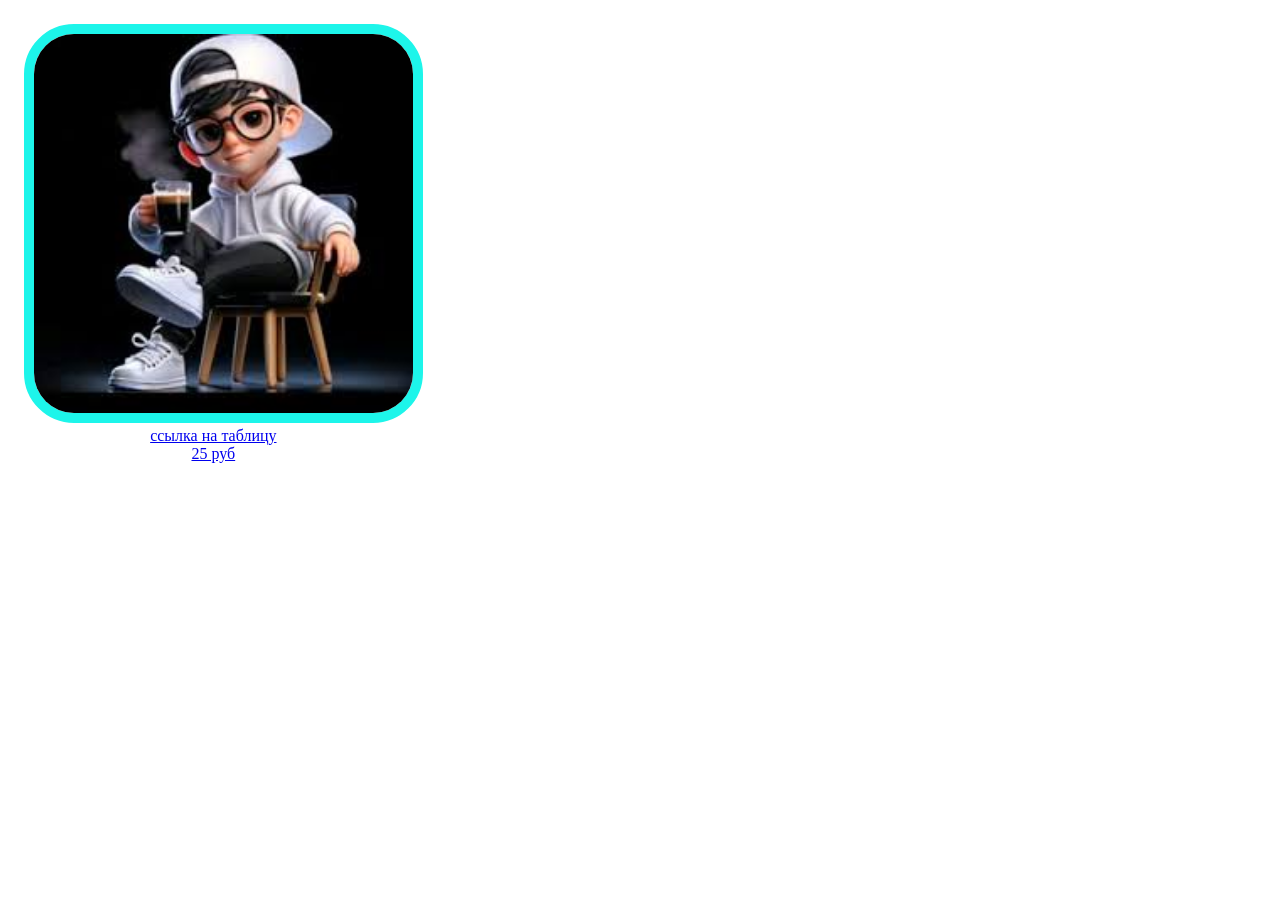
==== index.html @ cc0eefc3 "Update index.html" ====
<!DOCTYPE html>
<html lang="en">

<head>
    <meta charset="UTF-8">
    <meta name="viewport" content="width=device-width, initial-scale=1.0">
    <title>Home</title>
    <link rel="stylesheet" href="static/styles/styles.css">
</head <body>

    <div class="container">
        <center>
            <div class="card">
                <a href="https://docs.google.com/spreadsheets/d/1LGs_d-Bq49L5b7XdtwB2i5ohd3wCC22i/edit?usp=drive_link&ouid=101475722380969422959&rtpof=true&sd=true">
                    <img src="static/images/admin.jpeg" alt="Тут должна быть картинка">
                    <div class="info">
                        <a href="#">
                            <p>ссылка на таблицу</p>
                        </a>
                        <a
                            href="https://docs.google.com/spreadsheets/d/1LGs_d-Bq49L5b7XdtwB2i5ohd3wCC22i/edit?usp=drive_link&ouid=101475722380969422959&rtpof=true&sd=true">
                            <p>25 руб</p>
                        </a>
                    </div>
                </a>
            </div>
        </center>



    </div>

</body>

</html>
---- static/styles/styles.css ----
* {
    margin: 0;
    padding: 0;
}

.container {
    display: grid;
    /* сетка из нескольких изображений */
    grid-template-columns: repeat(3, 1fr);
    grid-template-rows: repeat(3);
}

.card {
    margin: 1.5em;
}

.card img {
    width: 100%;
    border-style: solid;
    border-width: 10px;
    border-color: rgb(29, 245, 234);
    border-radius: 50px;
}

.card .info {
    text-align: center;
}

@media (max-width: 800px) {
    .container {
        grid-template-columns: repeat(2, 1fr);
        grid-template-rows: repeat(5);
    }
}

@media (max-width: 600px) {
    .container {
        grid-template-columns: repeat(1, 1fr);
        grid-template-rows: repeat(9);
    }

    .card {
        margin-inline: 0;
    }
}
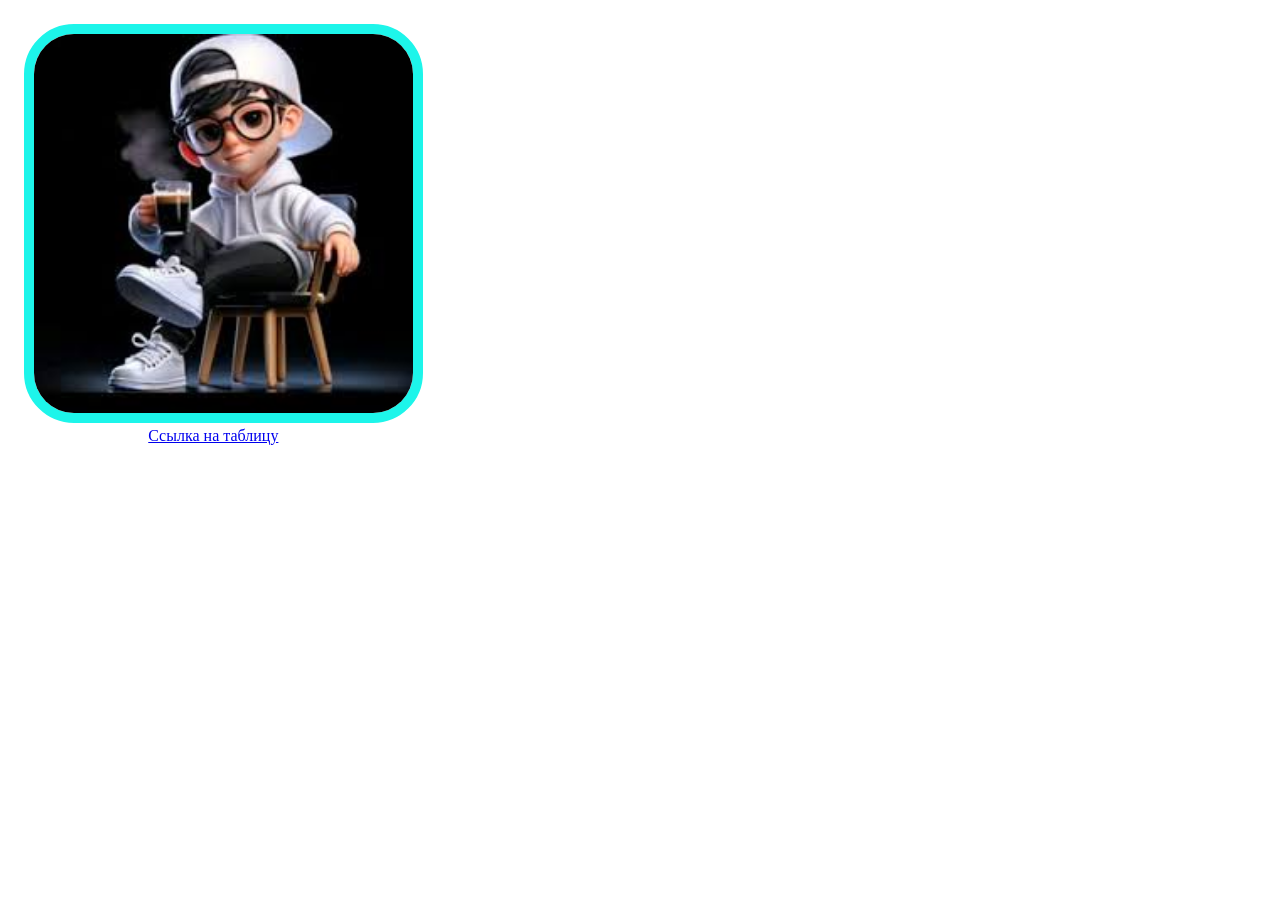
==== commit 2fbf3c2c: "Update index.html" ====
--- a/index.html
+++ b/index.html
@@ -14,12 +14,9 @@
                 <a href="https://docs.google.com/spreadsheets/d/1LGs_d-Bq49L5b7XdtwB2i5ohd3wCC22i/edit?usp=drive_link&ouid=101475722380969422959&rtpof=true&sd=true">
                     <img src="static/images/admin.jpeg" alt="Тут должна быть картинка">
                     <div class="info">
-                        <a href="#">
-                            <p>ссылка на таблицу</p>
-                        </a>
                         <a
                             href="https://docs.google.com/spreadsheets/d/1LGs_d-Bq49L5b7XdtwB2i5ohd3wCC22i/edit?usp=drive_link&ouid=101475722380969422959&rtpof=true&sd=true">
-                            <p>25 руб</p>
+                            <p>Ссылка на таблицу</p>
                         </a>
                     </div>
                 </a>
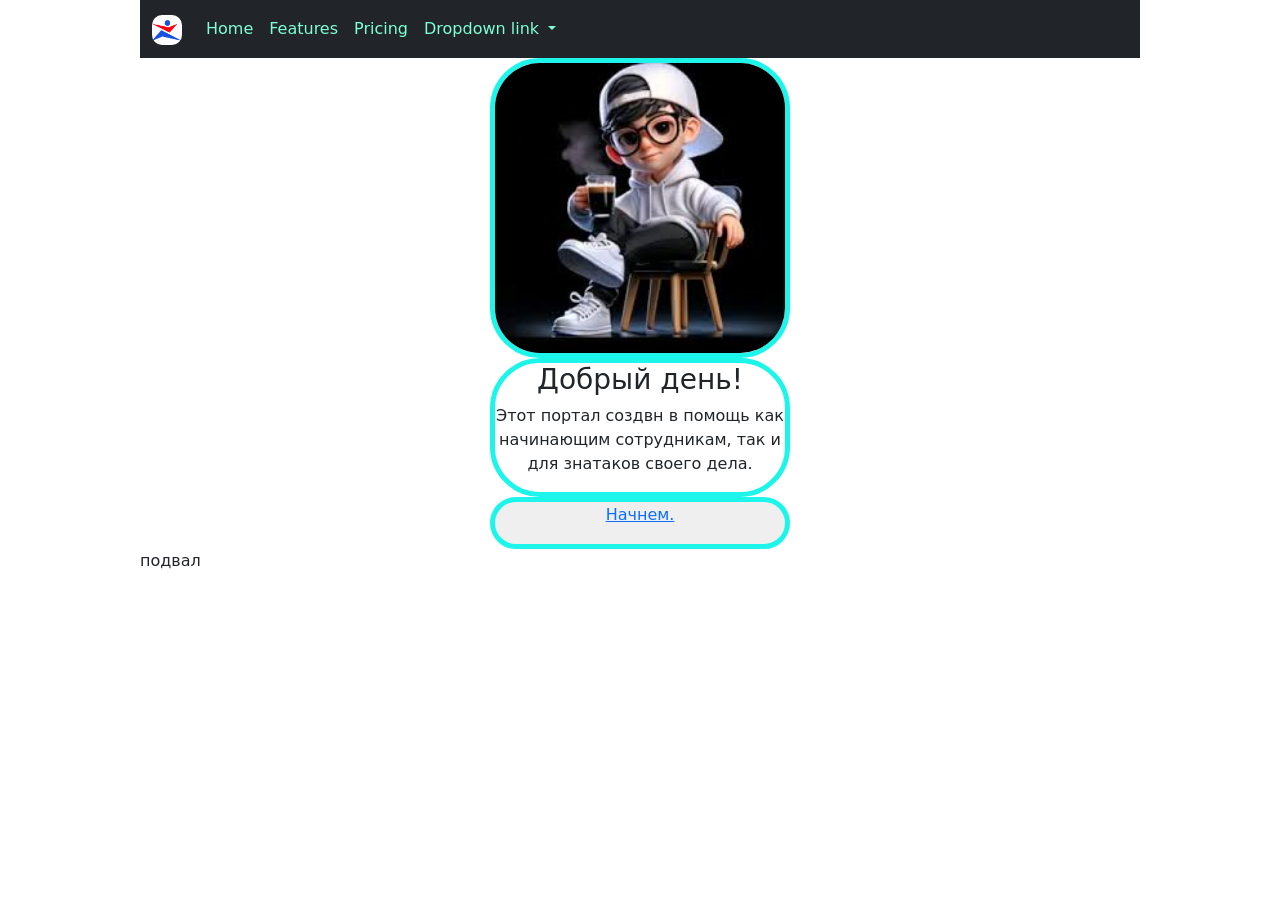
==== commit 90faab48: "Update index.html" ====
--- a/index.html
+++ b/index.html
@@ -4,29 +4,80 @@
 <head>
     <meta charset="UTF-8">
     <meta name="viewport" content="width=device-width, initial-scale=1.0">
-    <title>Home</title>
-    <link rel="stylesheet" href="static/styles/styles.css">
-</head <body>
+    <link href="https://cdn.jsdelivr.net/npm/bootstrap@5.3.8/dist/css/bootstrap.min.css" rel="stylesheet"
+        integrity="sha384-sRIl4kxILFvY47J16cr9ZwB07vP4J8+LH7qKQnuqkuIAvNWLzeN8tE5YBujZqJLB" crossorigin="anonymous">
+    <link rel="stylesheet" href="/static/styles/styles.css">
+    <title>Нулевой</title>
+</head>
 
-    <div class="container">
-        <center>
-            <div class="card">
-                <a href="https://docs.google.com/spreadsheets/d/1LGs_d-Bq49L5b7XdtwB2i5ohd3wCC22i/edit?usp=drive_link&ouid=101475722380969422959&rtpof=true&sd=true">
-                    <img src="static/images/admin.jpeg" alt="Тут должна быть картинка">
-                    <div class="info">
-                        <a
-                            href="https://docs.google.com/spreadsheets/d/1LGs_d-Bq49L5b7XdtwB2i5ohd3wCC22i/edit?usp=drive_link&ouid=101475722380969422959&rtpof=true&sd=true">
-                            <p>Ссылка на таблицу</p>
+<body>
+    <header class="fixed-container">
+        <nav class="navbar navbar-expand-lg bg-dark">
+            <div class="container-fluid">
+                <a class="navbar-brand" href="index.html"><img src="static/images/logo_sport1.png" alt=""></a>
+                <button class="navbar-toggler" type="button" data-bs-toggle="collapse"
+                    data-bs-target="#navbarNavDropdown" aria-controls="navbarNavDropdown" aria-expanded="false"
+                    aria-label="Toggle navigation">
+                    <span class="navbar-toggler-icon"></span>
+                </button>
+                <div class="collapse navbar-collapse" id="navbarNavDropdown">
+                    <ul class="navbar-nav">
+                        <li class="nav-item">
+                            <a class="nav-link" href="glavnaja.html">Home</a>
+                        </li>
+                        <li class="nav-item">
+                            <a class="nav-link" href="glavnaja.html">Features</a>
+                        </li>
+                        <li class="nav-item">
+                            <a class="nav-link" href="#">Pricing</a>
+                        </li>
+                        <li class="nav-item dropdown">
+                            <a class="nav-link dropdown-toggle" href="#" role="button" data-bs-toggle="dropdown"
+                                aria-expanded="false">
+                                Dropdown link
+                            </a>
+                            <ul class="dropdown-menu">
+                                <li><a class="dropdown-item" href="#">Action</a></li>
+                                <li><a class="dropdown-item" href="#">Another action</a></li>
+                                <li><a class="dropdown-item" href="#">Something else here</a></li>
+                            </ul>
+                        </li>
+                    </ul>
+                </div>
+            </div>
+        </nav>
+    </header>
+    <section class="fixed-container">
+        <div>
+            <div class="hello-container">
+                <center>
+                    <a href="#">
+                        <img src="static/images/admin.jpeg" alt="Тут должна быть картинка">
+                    </a>
+                    <div class="inform">
+                        <h3>
+                            Добрый день!
+                        </h3>
+                        <p>
+                            Этот портал создвн в помощь как начинающим сотрудникам, так и для знатаков своего дела.</p>
+                    </div>
+                    <button class="inform">
+                        <a href="glavnaja.html">
+                            <p>Начнем.</p>
                         </a>
-                    </div>
-                </a>
+                    </button>
+                </center>
             </div>
-        </center>
+        </div>
+    </section>
 
+    <footer class="fixed-container">
+        <p>подвал</p>
+    </footer>
 
-
-    </div>
-
+    <script src="https://cdn.jsdelivr.net/npm/bootstrap@5.3.8/dist/js/bootstrap.bundle.min.js"
+        integrity="sha384-FKyoEForCGlyvwx9Hj09JcYn3nv7wiPVlz7YYwJrWVcXK/BmnVDxM+D2scQbITxI"
+        crossorigin="anonymous"></script>
 </body>
 
 </html>
--- a/static/styles/styles.css
+++ b/static/styles/styles.css
@@ -1,45 +1,43 @@
-* {
-    margin: 0;
-    padding: 0;
+.fixed-container {
+    max-width: 1000px;
+    margin-left: auto;
+    margin-right: auto;
 }
 
-.container {
-    display: grid;
-    /* сетка из нескольких изображений */
-    grid-template-columns: repeat(3, 1fr);
-    grid-template-rows: repeat(3);
-}
-
-.card {
-    margin: 1.5em;
-}
-
-.card img {
-    width: 100%;
+.hello-container img {
+    width: 300px;
     border-style: solid;
-    border-width: 10px;
+    border-width: 5px;
     border-color: rgb(29, 245, 234);
     border-radius: 50px;
 }
 
-.card .info {
+.inform {
+    width: 300px;
+    border-style: solid;
+    border-width: 5px;
+    border-color: rgb(29, 245, 234);
+    border-radius: 50px;
     text-align: center;
 }
 
-@media (max-width: 800px) {
-    .container {
-        grid-template-columns: repeat(2, 1fr);
-        grid-template-rows: repeat(5);
-    }
+.navbar-brand {
+    color: rgb(252, 139, 1);
 }
 
-@media (max-width: 600px) {
-    .container {
-        grid-template-columns: repeat(1, 1fr);
-        grid-template-rows: repeat(9);
-    }
+.nav-link {
+    color: aquamarine;
+}
 
-    .card {
-        margin-inline: 0;
-    }
-}+.navbar-nav .nav-link.active {
+    color: bisque;
+}
+
+.navbar-brand img {
+    width: 30px;
+    border-radius: 10px;
+}
+
+.navbar-toggler {
+    background-color: bisque;
+}
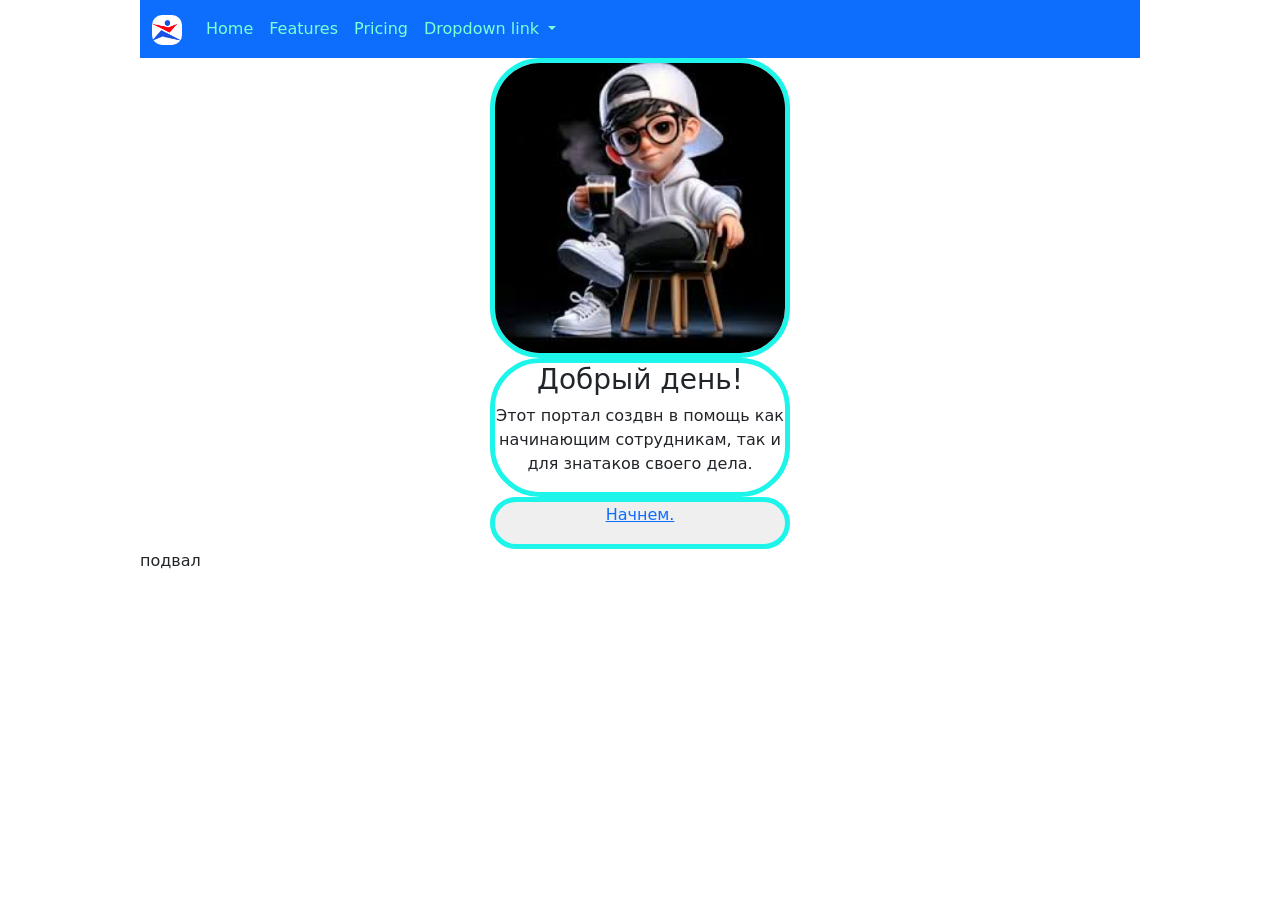
==== commit 0d86b49f: "Update index.html" ====
--- a/index.html
+++ b/index.html
@@ -6,13 +6,13 @@
     <meta name="viewport" content="width=device-width, initial-scale=1.0">
     <link href="https://cdn.jsdelivr.net/npm/bootstrap@5.3.8/dist/css/bootstrap.min.css" rel="stylesheet"
         integrity="sha384-sRIl4kxILFvY47J16cr9ZwB07vP4J8+LH7qKQnuqkuIAvNWLzeN8tE5YBujZqJLB" crossorigin="anonymous">
-    <link rel="stylesheet" href="/static/styles/styles.css">
+    <link rel="stylesheet" href="static/styles/styles.css">
     <title>Нулевой</title>
 </head>
 
 <body>
     <header class="fixed-container">
-        <nav class="navbar navbar-expand-lg bg-dark">
+        <nav class="navbar navbar-expand-lg bg-primary">
             <div class="container-fluid">
                 <a class="navbar-brand" href="index.html"><img src="static/images/logo_sport1.png" alt=""></a>
                 <button class="navbar-toggler" type="button" data-bs-toggle="collapse"
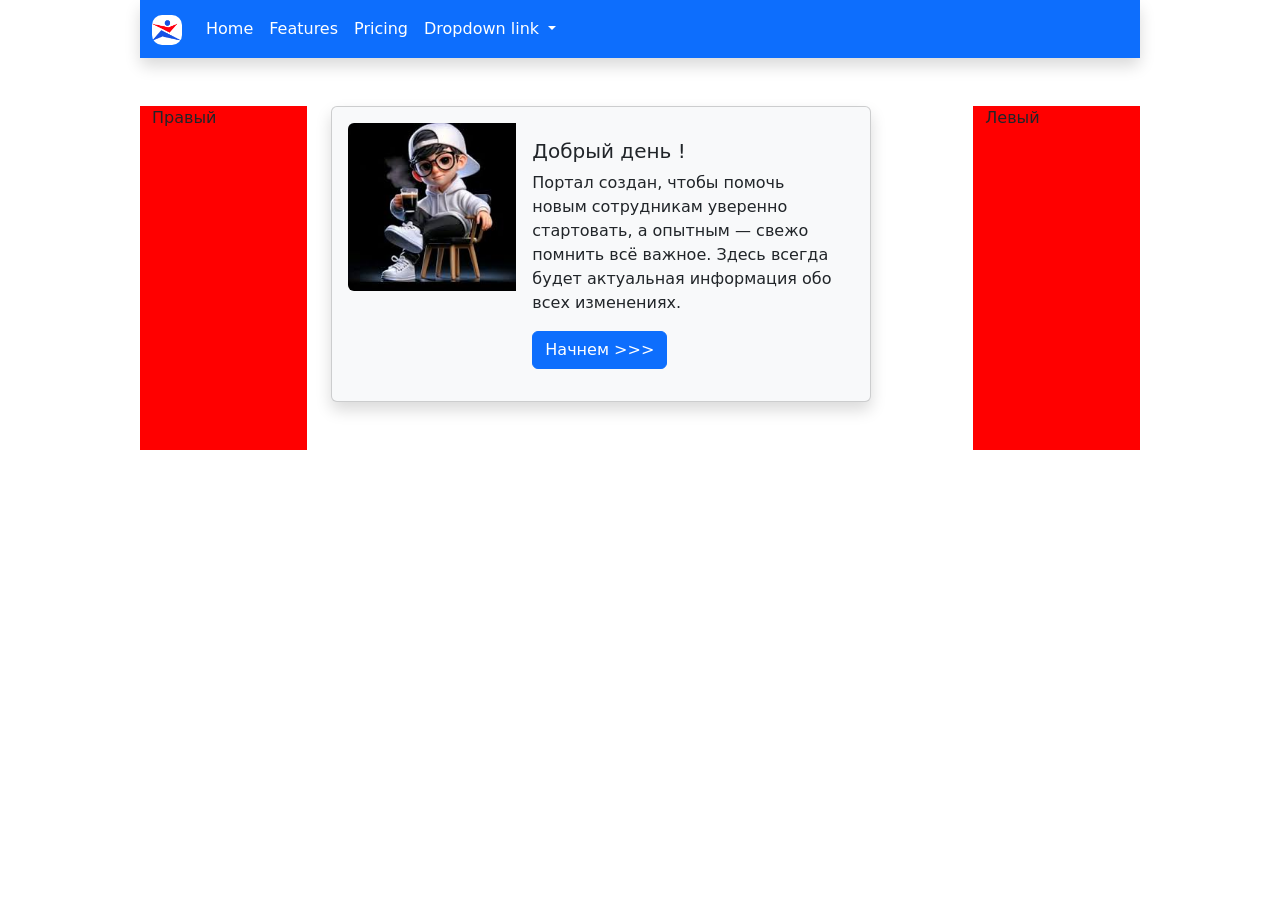
==== commit 98173289: "Add files via upload" ====
--- a/index.html
+++ b/index.html
@@ -12,67 +12,85 @@
 
 <body>
     <header class="fixed-container">
-        <nav class="navbar navbar-expand-lg bg-primary">
-            <div class="container-fluid">
-                <a class="navbar-brand" href="index.html"><img src="static/images/logo_sport1.png" alt=""></a>
-                <button class="navbar-toggler" type="button" data-bs-toggle="collapse"
-                    data-bs-target="#navbarNavDropdown" aria-controls="navbarNavDropdown" aria-expanded="false"
-                    aria-label="Toggle navigation">
-                    <span class="navbar-toggler-icon"></span>
-                </button>
-                <div class="collapse navbar-collapse" id="navbarNavDropdown">
-                    <ul class="navbar-nav">
-                        <li class="nav-item">
-                            <a class="nav-link" href="glavnaja.html">Home</a>
-                        </li>
-                        <li class="nav-item">
-                            <a class="nav-link" href="glavnaja.html">Features</a>
-                        </li>
-                        <li class="nav-item">
-                            <a class="nav-link" href="#">Pricing</a>
-                        </li>
-                        <li class="nav-item dropdown">
-                            <a class="nav-link dropdown-toggle" href="#" role="button" data-bs-toggle="dropdown"
-                                aria-expanded="false">
-                                Dropdown link
-                            </a>
-                            <ul class="dropdown-menu">
-                                <li><a class="dropdown-item" href="#">Action</a></li>
-                                <li><a class="dropdown-item" href="#">Another action</a></li>
-                                <li><a class="dropdown-item" href="#">Something else here</a></li>
-                            </ul>
-                        </li>
-                    </ul>
+        <div class="shadow p-0 mb-5 bg-body-tertiary rounded">
+            <nav class="navbar navbar-expand-md bg-primary">
+                <div class="container-fluid">
+                    <a class="navbar-brand" href="index.html"><img src="static/images/logo_sport1.png" alt=""></a>
+                    <button class="navbar-toggler" type="button" data-bs-toggle="collapse"
+                        data-bs-target="#navbarNavDropdown" aria-controls="navbarNavDropdown" aria-expanded="false"
+                        aria-label="Toggle navigation">
+                        <span class="navbar-toggler-icon"></span>
+                    </button>
+                    <div class="collapse navbar-collapse" id="navbarNavDropdown">
+                        <ul class="navbar-nav">
+                            <li class="nav-item">
+                                <a class="nav-link" href="glavnaja.html">Home</a>
+                            </li>
+                            <li class="nav-item">
+                                <a class="nav-link" href="glavnaja.html">Features</a>
+                            </li>
+                            <li class="nav-item">
+                                <a class="nav-link" href="#">Pricing</a>
+                            </li>
+                            <li class="nav-item dropdown">
+                                <a class="nav-link dropdown-toggle" href="#" role="button" data-bs-toggle="dropdown"
+                                    aria-expanded="false">
+                                    Dropdown link
+                                </a>
+                                <ul class="dropdown-menu">
+                                    <li><a class="dropdown-item" href="#">Action</a></li>
+                                    <li><a class="dropdown-item" href="#">Another action</a></li>
+                                    <li><a class="dropdown-item" href="#">Something else here</a></li>
+                                </ul>
+                            </li>
+                        </ul>
+                    </div>
                 </div>
-            </div>
-        </nav>
+            </nav>
+        </div>
     </header>
     <section class="fixed-container">
-        <div>
-            <div class="hello-container">
-                <center>
-                    <a href="#">
-                        <img src="static/images/admin.jpeg" alt="Тут должна быть картинка">
-                    </a>
-                    <div class="inform">
-                        <h3>
-                            Добрый день!
-                        </h3>
-                        <p>
-                            Этот портал создвн в помощь как начинающим сотрудникам, так и для знатаков своего дела.</p>
+        <div class="container-fluid ">
+            <div class="row">
+                <div class="col-md-2" style="background: red;">
+                    Правый
+                </div>
+                <div class="col-md-8 ">
+                    <div class="container-fluid">
+                        <div class="card mb-3 shadow p-3 mb-5 bg-body-tertiary rounded" style="max-width: 540px;">
+                            <div class="row g-0">
+                                <div class="col-md-4">
+                                    <img src="static/images/admin.jpeg" class="img-fluid rounded-start" alt="...">
+                                </div>
+                                <div class="col-md-8">
+                                    <div class="card-body">
+                                        <h5 class="card-title">Добрый день !</h5>
+                                        <p class="card-text">
+                                            Портал создан, чтобы помочь новым сотрудникам уверенно стартовать, а опытным
+                                            — свежо помнить всё важное. Здесь всегда будет актуальная информация обо
+                                            всех изменениях.</p>
+                                        <a href="glavnaja.html" class="btn btn-primary">Начнем >>></a>
+                                    </div>
+                                </div>
+                            </div>
+                        </div>
                     </div>
-                    <button class="inform">
-                        <a href="glavnaja.html">
-                            <p>Начнем.</p>
-                        </a>
-                    </button>
-                </center>
+                </div>
+                <div class="col-md-2" style="background: red;">
+                        Левый
+                </div>
             </div>
         </div>
     </section>
 
     <footer class="fixed-container">
-        <p>подвал</p>
+        <!-- <div class="shadow p-3 mb-5 bg-body-tertiary rounded">
+            <p>подвал</p>
+            <input type="date"><br>
+            <input type="time"><br>
+            <input type="datetime-local">
+        </div> -->
+
     </footer>
 
     <script src="https://cdn.jsdelivr.net/npm/bootstrap@5.3.8/dist/js/bootstrap.bundle.min.js"
@@ -80,4 +98,4 @@
         crossorigin="anonymous"></script>
 </body>
 
-</html>
+</html>
--- a/static/styles/styles.css
+++ b/static/styles/styles.css
@@ -4,33 +4,8 @@
     margin-right: auto;
 }
 
-.hello-container img {
-    width: 300px;
-    border-style: solid;
-    border-width: 5px;
-    border-color: rgb(29, 245, 234);
-    border-radius: 50px;
-}
-
-.inform {
-    width: 300px;
-    border-style: solid;
-    border-width: 5px;
-    border-color: rgb(29, 245, 234);
-    border-radius: 50px;
-    text-align: center;
-}
-
-.navbar-brand {
-    color: rgb(252, 139, 1);
-}
-
 .nav-link {
-    color: aquamarine;
-}
-
-.navbar-nav .nav-link.active {
-    color: bisque;
+    color: rgb(256, 256, 256);
 }
 
 .navbar-brand img {
@@ -38,6 +13,4 @@
     border-radius: 10px;
 }
 
-.navbar-toggler {
-    background-color: bisque;
-}
+
